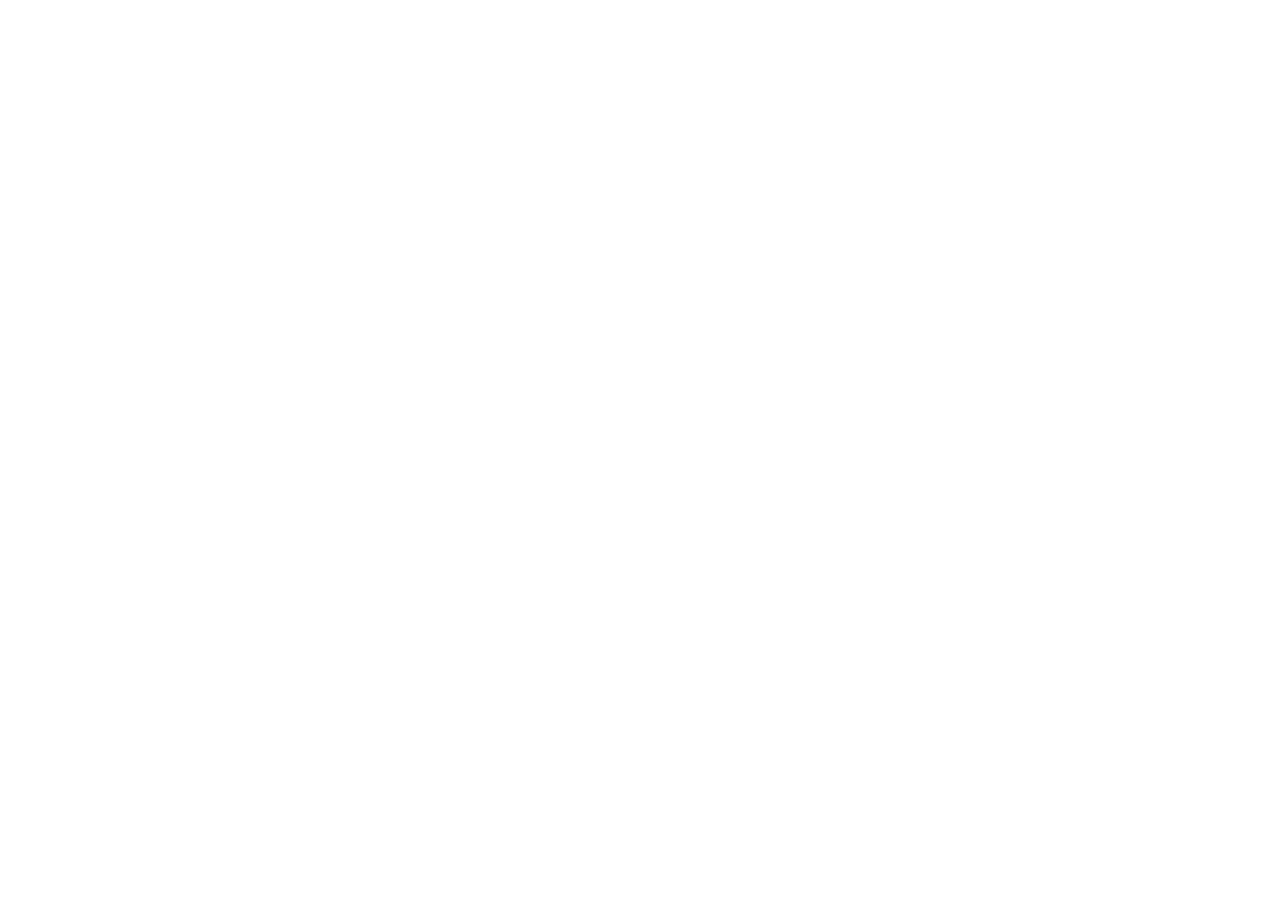
==== index.html @ 307cd2a0 "카카오지도 불러오기 연습" ====
<!DOCTYPE html>
<html>
<head>
	<meta charset="utf-8"/>
	<title>Kakao 지도 시작하기</title>
</head>
<body>
	<div id="map" style="width:500px;height:400px;"></div>

	<script type="text/javascript" src="//dapi.kakao.com/v2/maps/sdk.js?appkey=213e4c3e94237f60d6a75882ad8afcb6"></script>

	<script>
		var container = document.getElementById('map');
		var options = {
			center: new kakao.maps.LatLng(33.450701, 126.570667),
			level: 3
		};

		var map = new kakao.maps.Map(container, options);
	</script>
</body>
</html>
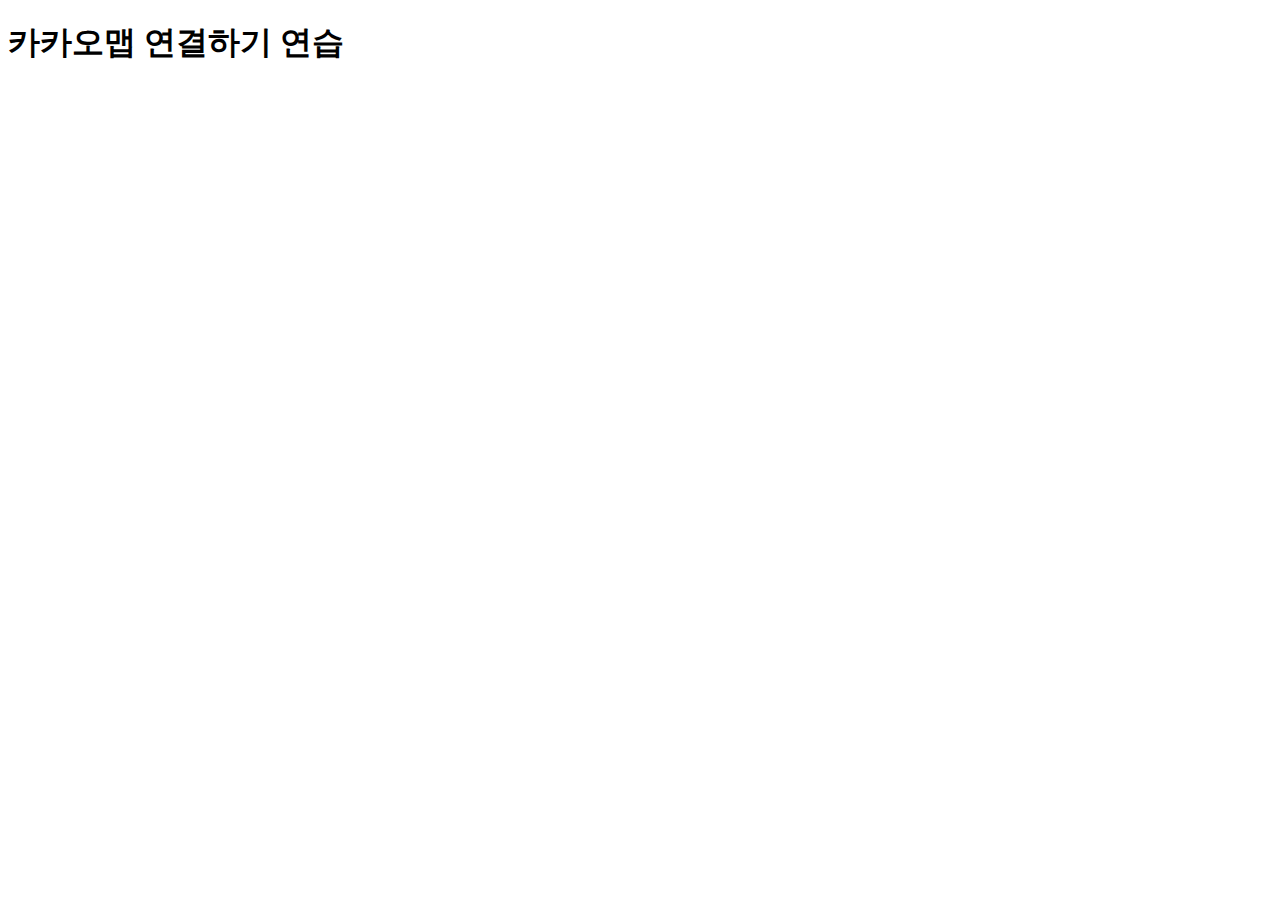
==== commit e1d22bbc: "제목 작성" ====
--- a/index.html
+++ b/index.html
@@ -5,6 +5,8 @@
 	<title>Kakao 지도 시작하기</title>
 </head>
 <body>
+  <h1>카카오맵 연결하기 연습</h1>
+
 	<div id="map" style="width:500px;height:400px;"></div>
 
 	<script type="text/javascript" src="//dapi.kakao.com/v2/maps/sdk.js?appkey=213e4c3e94237f60d6a75882ad8afcb6"></script>
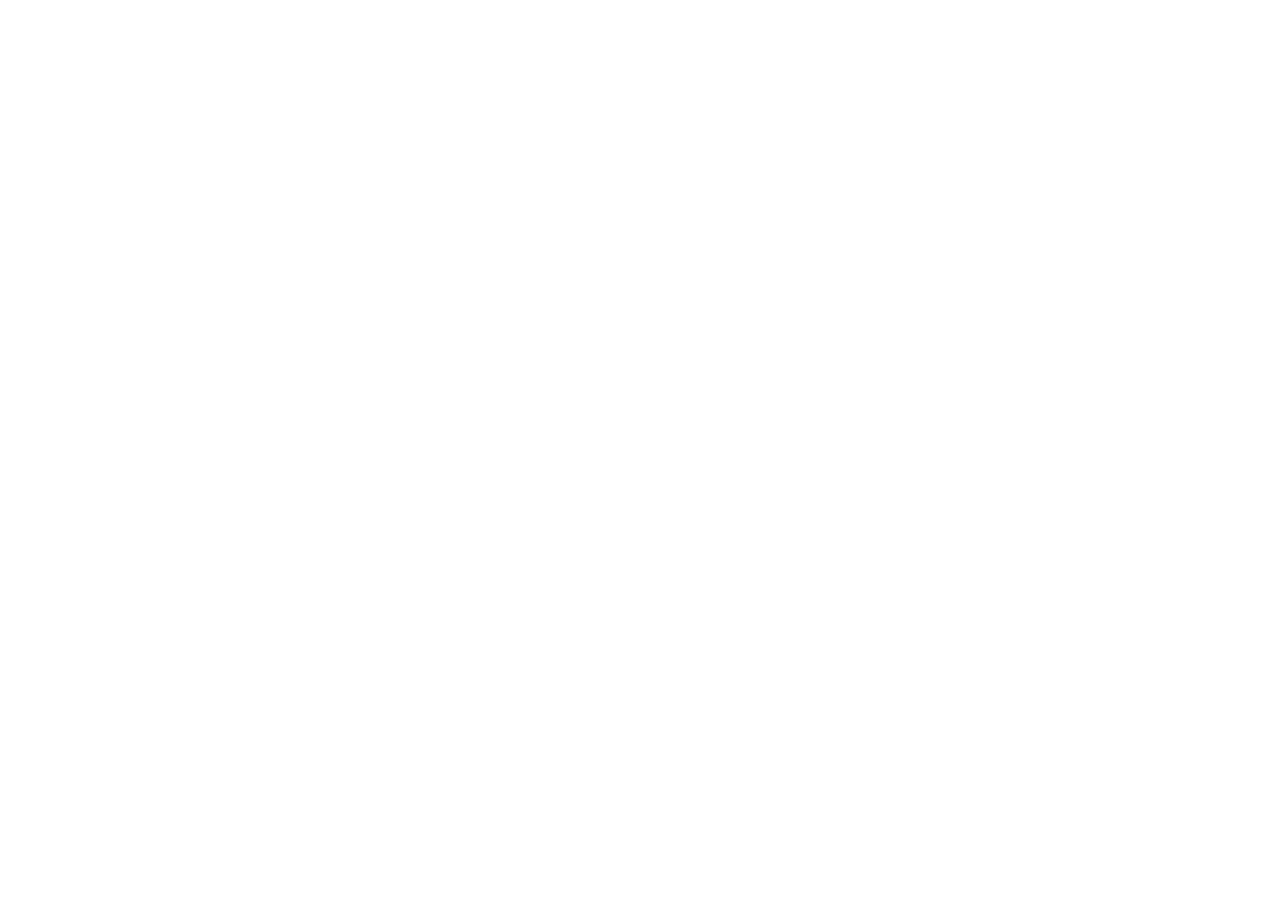
==== commit 2d6f64b0: "카카오맵 연결하기" ====
--- a/index.html
+++ b/index.html
@@ -1,24 +1,24 @@
 <!DOCTYPE html>
 <html>
 <head>
-	<meta charset="utf-8"/>
-	<title>Kakao 지도 시작하기</title>
+    <meta charset="utf-8">
+    <title>지도 생성하기</title>
+    
 </head>
 <body>
-  <h1>카카오맵 연결하기 연습</h1>
+<!-- 지도를 표시할 div 입니다 -->
+<div id="map" style="width:100%;height:350px;"></div>
 
-	<div id="map" style="width:500px;height:400px;"></div>
+<script type="text/javascript" src="//dapi.kakao.com/v2/maps/sdk.js?appkey=213e4c3e94237f60d6a75882ad8afcb6"></script>
+<script>
+var mapContainer = document.getElementById('map'), // 지도를 표시할 div 
+    mapOption = { 
+        center: new kakao.maps.LatLng(33.450701, 126.570667), // 지도의 중심좌표
+        level: 3 // 지도의 확대 레벨
+    };
 
-	<script type="text/javascript" src="//dapi.kakao.com/v2/maps/sdk.js?appkey=213e4c3e94237f60d6a75882ad8afcb6"></script>
-
-	<script>
-		var container = document.getElementById('map');
-		var options = {
-			center: new kakao.maps.LatLng(33.450701, 126.570667),
-			level: 3
-		};
-
-		var map = new kakao.maps.Map(container, options);
-	</script>
+// 지도를 표시할 div와  지도 옵션으로  지도를 생성합니다
+var map = new kakao.maps.Map(mapContainer, mapOption); 
+</script>
 </body>
 </html>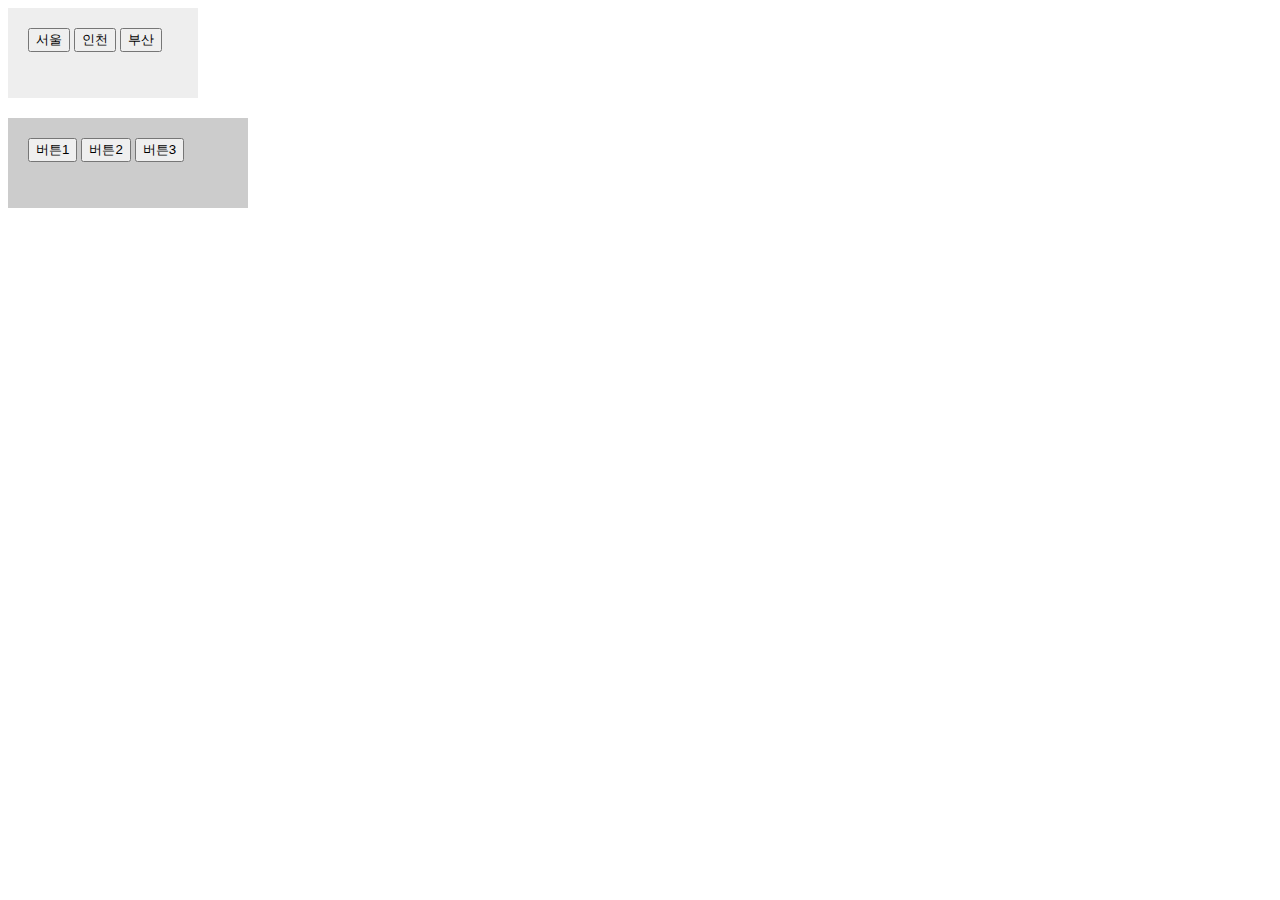
==== commit 400df761: "새로운 관광지 api 불러오기" ====
--- a/index.html
+++ b/index.html
@@ -1,24 +1,43 @@
 <!DOCTYPE html>
-<html>
+<html lang="en">
 <head>
-    <meta charset="utf-8">
-    <title>지도 생성하기</title>
-    
+  <meta charset="UTF-8">
+  <meta name="viewport" content="width=device-width, initial-scale=1.0">
+  <title>api 호출 연습</title>
+  <link rel="stylesheet" href="style.css">
+  
 </head>
 <body>
-<!-- 지도를 표시할 div 입니다 -->
-<div id="map" style="width:100%;height:350px;"></div>
+  <div class="btn-box-location">
+    <button id="Seoul" class="btn" data-id="1">서울</button>
+    <button id="Incheon" class="btn" data-id="2">인천</button>
+    <button id="Busan" class="btn" data-id="6">부산</button>
+  </div>
 
-<script type="text/javascript" src="//dapi.kakao.com/v2/maps/sdk.js?appkey=213e4c3e94237f60d6a75882ad8afcb6"></script>
-<script>
-var mapContainer = document.getElementById('map'), // 지도를 표시할 div 
-    mapOption = { 
-        center: new kakao.maps.LatLng(33.450701, 126.570667), // 지도의 중심좌표
-        level: 3 // 지도의 확대 레벨
-    };
+  <div id="board">
+    <!-- <div>날씨</div>
+    <div>날씨 설명</div>
+    <div>날씨 아이콘</div>
+    <br>
+    <div>풍속</div>
+    <div>풍향</div>
+    <div>돌풍</div>
+    <br>
+    <div>구름</div>
+    <br>
+    <div>강수량</div> -->
+  </div>
+  <div id="board2">
 
-// 지도를 표시할 div와  지도 옵션으로  지도를 생성합니다
-var map = new kakao.maps.Map(mapContainer, mapOption); 
-</script>
+  </div>
+
+  <div class="btn-box-theme">
+    <button>버튼1</button>
+    <button>버튼2</button>
+    <button>버튼3</button>
+  </div>
+
+  <script src="apikey.js"></script>
+  <script src="main.js"></script>
 </body>
 </html>--- a/style.css
+++ b/style.css
@@ -0,0 +1,14 @@
+.btn-box-location {
+  background-color: #eee;
+  padding: 20px;
+  width: 150px;
+  height: 50px;
+}
+
+.btn-box-theme {
+  margin-top: 20px;
+  background-color: #ccc;
+  padding: 20px;
+  width: 200px;
+  height: 50px;
+}